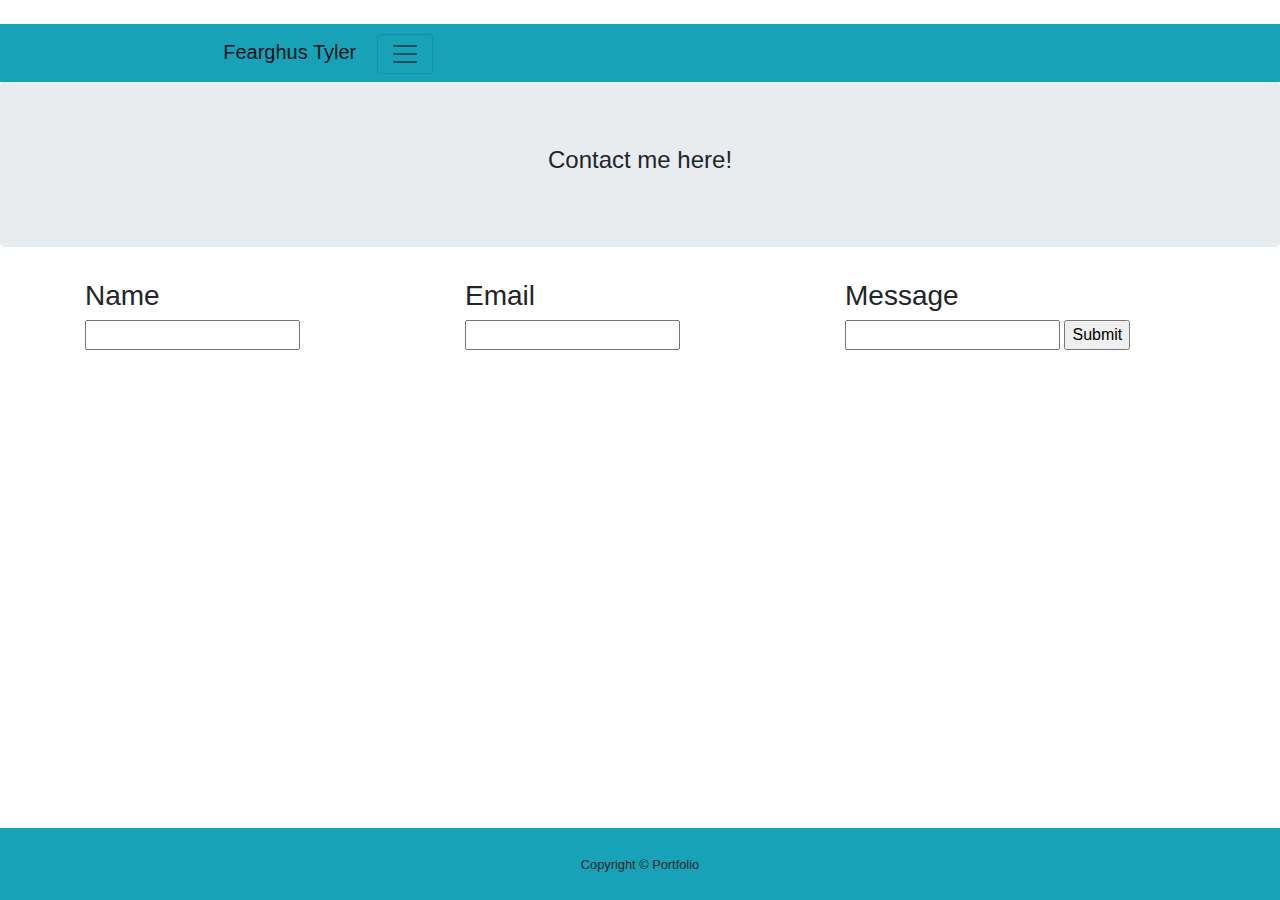
==== contact.html @ a7b25407 "BTP" ====
<!DOCTYPE html>
<html lang="en-us">

<head>
  <meta charset="UTF-8">
  <title>Bootstrap-Portfolio</title>
  <link rel="stylesheet" type="text/css" href="./style.css">
  <meta name="viewport" content="width=device-width, initial-scale=1">
  <link rel="stylesheet" href="https://maxcdn.bootstrapcdn.com/bootstrap/4.0.0/css/bootstrap.min.css">
</head>

<body class="d-flex flex-column">
  <div id="page-content">
    <div class="container text-center">
      <div class="row justify-content-center">
        <div class="col-md-7">
          <h1 class="font-weight-light mt-4 text-white">
        </div>
      </div>
    </div>
  </div>
  <nav class="navbar navbar-light bg-info">
    <div class="col-sm-6 text-center">
      <a class="navbar-brand" href="#">Fearghus Tyler</a>
      <button class="navbar-toggler" type="button" data-toggle="collapse" data-target="#navbarNavDropdown"
        aria-controls="navbarNavDropdown" aria-expanded="false" aria-label="Toggle navigation">
        <span class="navbar-toggler-icon"></span>
      </button>
    </div>
    <div class="collapse navbar-collapse" id="navbarNavDropdown">
      <div class="col-sm-7 text-center">
        <ul class="navbar-nav ml-auto">
          <li class="nav-item active">
            <a class="nav-link" href="./contact.html">Contact <span class="sr-only">(current)</span></a>
          </li>
          <li class="nav-item">
            <a class="nav-link" href="./portfolio.html">Portfolio</a>
          </li>
          <li class="nav-item">
            <a class="nav-link" href="./index.html">About Me</a>
          </li>
        </ul>
      </div>
    </div>
  </nav>
  <div class="jumbotron text-center">
    <h4>Contact me here!</h4>
  </div>
  <div class="container">
    <div class="row">
      <div class="col-sm-4">
        <h3>Name</h3>
        <input type="text" name="Name">
      </div>
      <div class="col-sm-4">
        <h3>Email</h3>
        <input type="text" name="Email">
      </div>
      <div class="col-sm-4">
        <h3>Message</h3>
        <form method="post" action="mailto:Fearghus333@gmail.com">
          <input type="text" name="Message">
          <input type="submit" value="Submit" /><br />
        </form>
      </div>
    </div>
  </div>
  </div>
  <footer class="py-4 bg-info text-white-50 fixed-bottom">
    <div class="container text-center">
      <small>Copyright &copy; Portfolio</small>
    </div>
  </footer>
  <script src="https://code.jquery.com/jquery-3.3.1.slim.min.js"
    integrity="sha384-q8i/X+965DzO0rT7abK41JStQIAqVgRVzpbzo5smXKp4YfRvH+8abtTE1Pi6jizo"
    crossorigin="anonymous"></script>
  <script src="https://cdnjs.cloudflare.com/ajax/libs/popper.js/1.14.7/umd/popper.min.js"
    integrity="sha384-UO2eT0CpHqdSJQ6hJty5KVphtPhzWj9WO1clHTMGa3JDZwrnQq4sF86dIHNDz0W1"
    crossorigin="anonymous"></script>
  <script src="https://stackpath.bootstrapcdn.com/bootstrap/4.3.1/js/bootstrap.min.js"
    integrity="sha384-JjSmVgyd0p3pXB1rRibZUAYoIIy6OrQ6VrjIEaFf/nJGzIxFDsf4x0xIM+B07jRM"
    crossorigin="anonymous"></script>
</body>

</html>
---- style.css ----
@media (max-width: 640px) { 
  body { color:white;
    background-image: url("./istockphoto-621391550-612x612.jpg")
  }
 .container {color:white;}
}
@media (max-width: 768px) {
  .me { color:white;
    text-overflow: "ellipsis";
 background-image: url("./water-1330252_1920.jpg")
  }
}
@media (max-width: 980px) {
 body {
  background-image: url("./water-1330252_1920.jpg")
 }
}
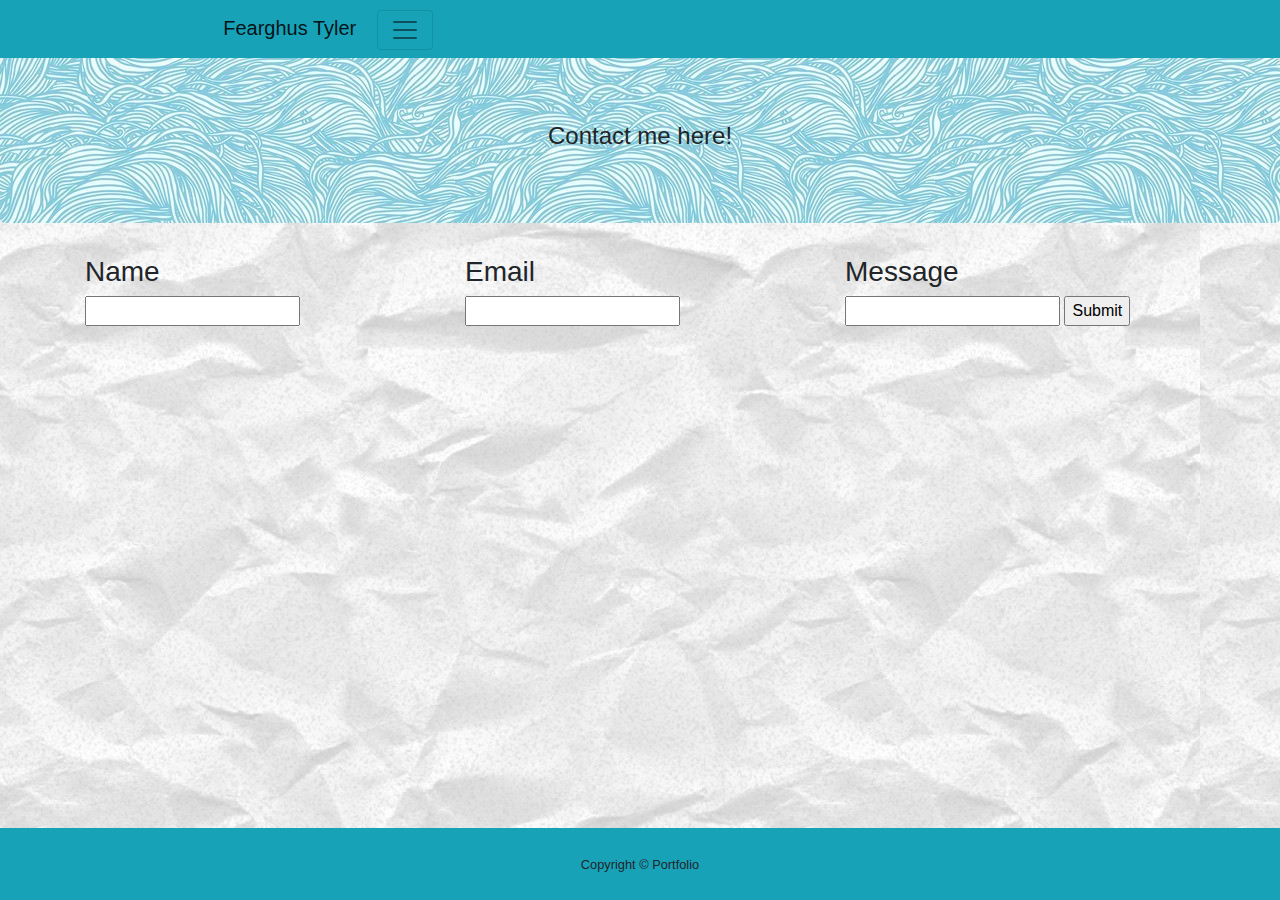
==== commit 27a42473: "update3" ====
--- a/contact.html
+++ b/contact.html
@@ -10,15 +10,6 @@
 </head>
 
 <body class="d-flex flex-column">
-  <div id="page-content">
-    <div class="container text-center">
-      <div class="row justify-content-center">
-        <div class="col-md-7">
-          <h1 class="font-weight-light mt-4 text-white">
-        </div>
-      </div>
-    </div>
-  </div>
   <nav class="navbar navbar-light bg-info">
     <div class="col-sm-6 text-center">
       <a class="navbar-brand" href="#">Fearghus Tyler</a>
@@ -59,7 +50,7 @@
       <div class="col-sm-4">
         <h3>Message</h3>
         <form method="post" action="mailto:Fearghus333@gmail.com">
-          <input type="text" name="Message">
+          <input type="text" name="Email" name="Name" name="Message">
           <input type="submit" value="Submit" /><br />
         </form>
       </div>
--- a/style.css
+++ b/style.css
@@ -1,8 +1,16 @@
+body{ 
+  background-image: url("./images/3sTDBS.jpg") 
+}
+.jumbotron{
+  background-image: url("./images/download.jpg")
+}
+
 @media (max-width: 640px) { 
   body { color:white;
     background-image: url("./istockphoto-621391550-612x612.jpg")
   }
- .container {color:white;}
+ .container {color:white;
+}
 }
 @media (max-width: 768px) {
   .me { color:white;
@@ -14,4 +22,6 @@
  body {
   background-image: url("./water-1330252_1920.jpg")
  }
-}+}
+
+
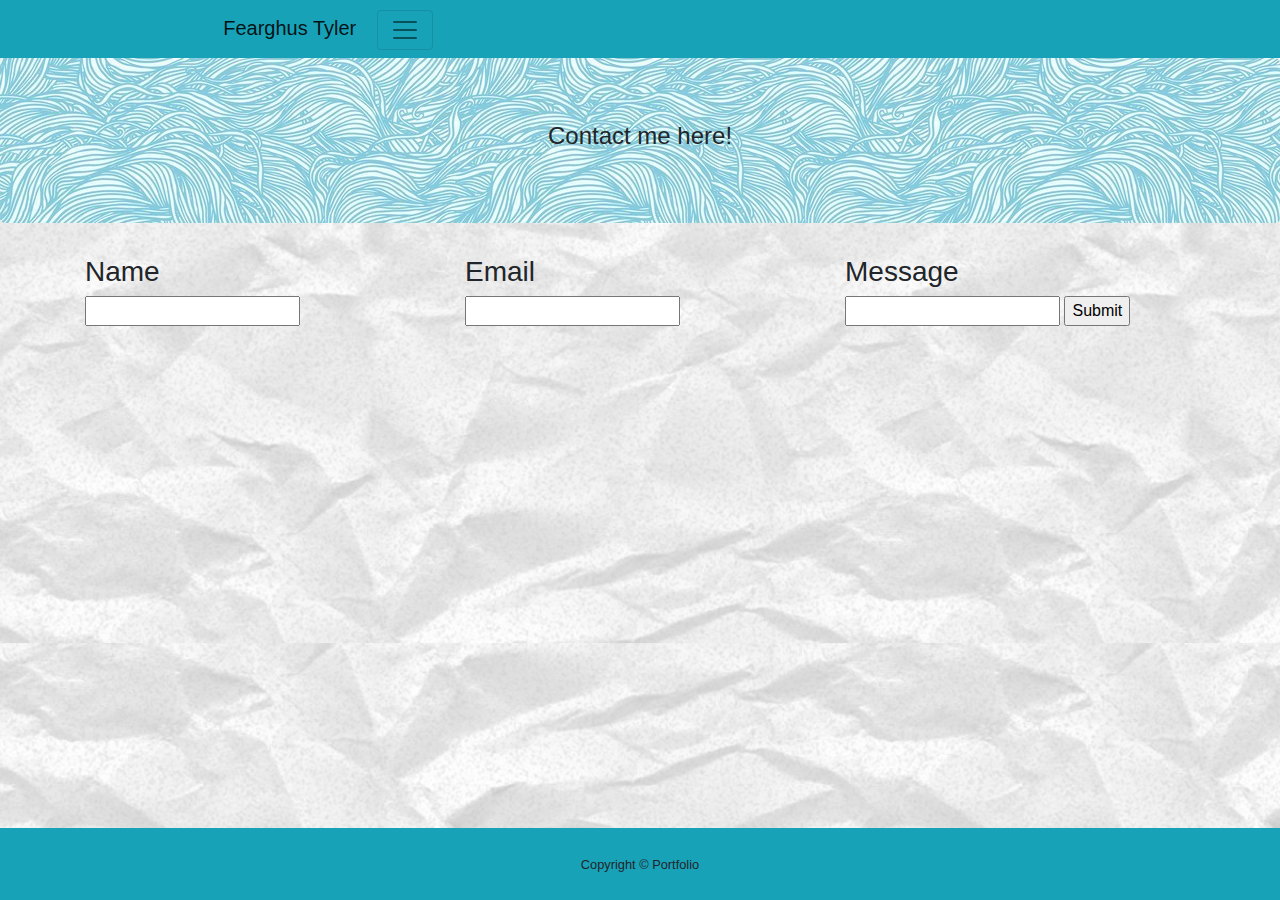
==== commit 64d9335b: "fear5" ====
--- a/contact.html
+++ b/contact.html
@@ -56,7 +56,7 @@
       </div>
     </div>
   </div>
-  </div>
+
   <footer class="py-4 bg-info text-white-50 fixed-bottom">
     <div class="container text-center">
       <small>Copyright &copy; Portfolio</small>
--- a/style.css
+++ b/style.css
@@ -1,5 +1,8 @@
 body{ 
-  background-image: url("./images/3sTDBS.jpg") 
+  background-image: url("./images/3sTDBS.jpg");
+  width:100%;
+  background-position: center;
+  background-size: cover;
 }
 .jumbotron{
   background-image: url("./images/download.jpg")
@@ -15,8 +18,17 @@
 @media (max-width: 768px) {
   .me { color:white;
     text-overflow: "ellipsis";
- background-image: url("./water-1330252_1920.jpg")
+ background-image: url("./water-1330252_1920.jpg");
+ background-position: center;
+ background-repeat: no-repeat;
+ background-size: cover;
   }
+   .footer{
+    background-image: url("./water-1330252_1920.jpg");
+    background-position: center;
+    background-repeat: no-repeat;
+    background-size: cover;
+   }
 }
 @media (max-width: 980px) {
  body {
@@ -25,3 +37,4 @@
 }
 
 
+
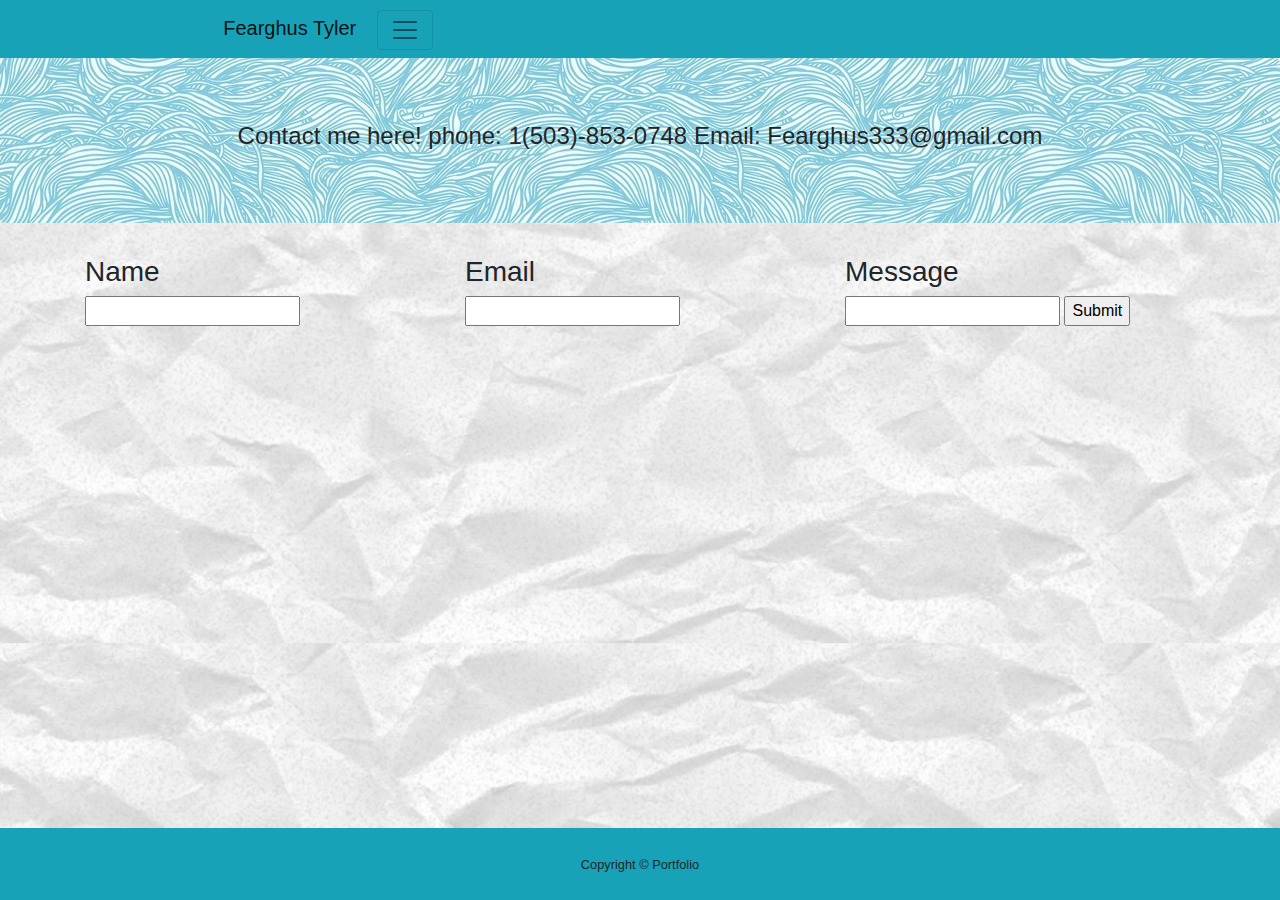
==== commit 53b9ead5: "portfolio update for more immersive technical help" ====
--- a/contact.html
+++ b/contact.html
@@ -35,28 +35,25 @@
     </div>
   </nav>
   <div class="jumbotron text-center">
-    <h4>Contact me here!</h4>
+    <h4>Contact me here! phone: 1(503)-853-0748 Email: Fearghus333@gmail.com</h4>
   </div>
   <div class="container">
-    <div class="row">
-      <div class="col-sm-4">
-        <h3>Name</h3>
-        <input type="text" name="Name">
-      </div>
-      <div class="col-sm-4">
-        <h3>Email</h3>
-        <input type="text" name="Email">
-      </div>
-      <div class="col-sm-4">
-        <h3>Message</h3>
-        <form method="post" action="mailto:Fearghus333@gmail.com">
+    <form method="post" action="mailto:Fearghus333@gmail.com">
+      <div class="row">
+        <div class="col-sm-4">
+          <h3>Name</h3>
+          <input type="text" name="Name">
+        </div>
+        <div class="col-sm-4">
+          <h3>Email</h3>
+          <input type="text" name="Email">
+        </div>
+        <div class="col-sm-4">
+          <h3>Message</h3>
           <input type="text" name="Email" name="Name" name="Message">
-          <input type="submit" value="Submit" /><br />
-        </form>
-      </div>
-    </div>
+          <input type="submit" value="Submit">
+    </form>
   </div>
-
   <footer class="py-4 bg-info text-white-50 fixed-bottom">
     <div class="container text-center">
       <small>Copyright &copy; Portfolio</small>
--- a/style.css
+++ b/style.css
@@ -10,7 +10,7 @@
 
 @media (max-width: 640px) { 
   body { color:white;
-    background-image: url("./istockphoto-621391550-612x612.jpg")
+    background-image: url("./images/istockphoto-621391550-612x612.jpg")
   }
  .container {color:white;
 }
@@ -18,13 +18,13 @@
 @media (max-width: 768px) {
   .me { color:white;
     text-overflow: "ellipsis";
- background-image: url("./water-1330252_1920.jpg");
+ background-image: url("./images/water-1330252_1920.jpg");
  background-position: center;
  background-repeat: no-repeat;
  background-size: cover;
   }
    .footer{
-    background-image: url("./water-1330252_1920.jpg");
+    background-image: url("./images/water-1330252_1920.jpg");
     background-position: center;
     background-repeat: no-repeat;
     background-size: cover;
@@ -32,7 +32,7 @@
 }
 @media (max-width: 980px) {
  body {
-  background-image: url("./water-1330252_1920.jpg")
+  background-image: url("./images/water-1330252_1920.jpg")
  }
 }
 
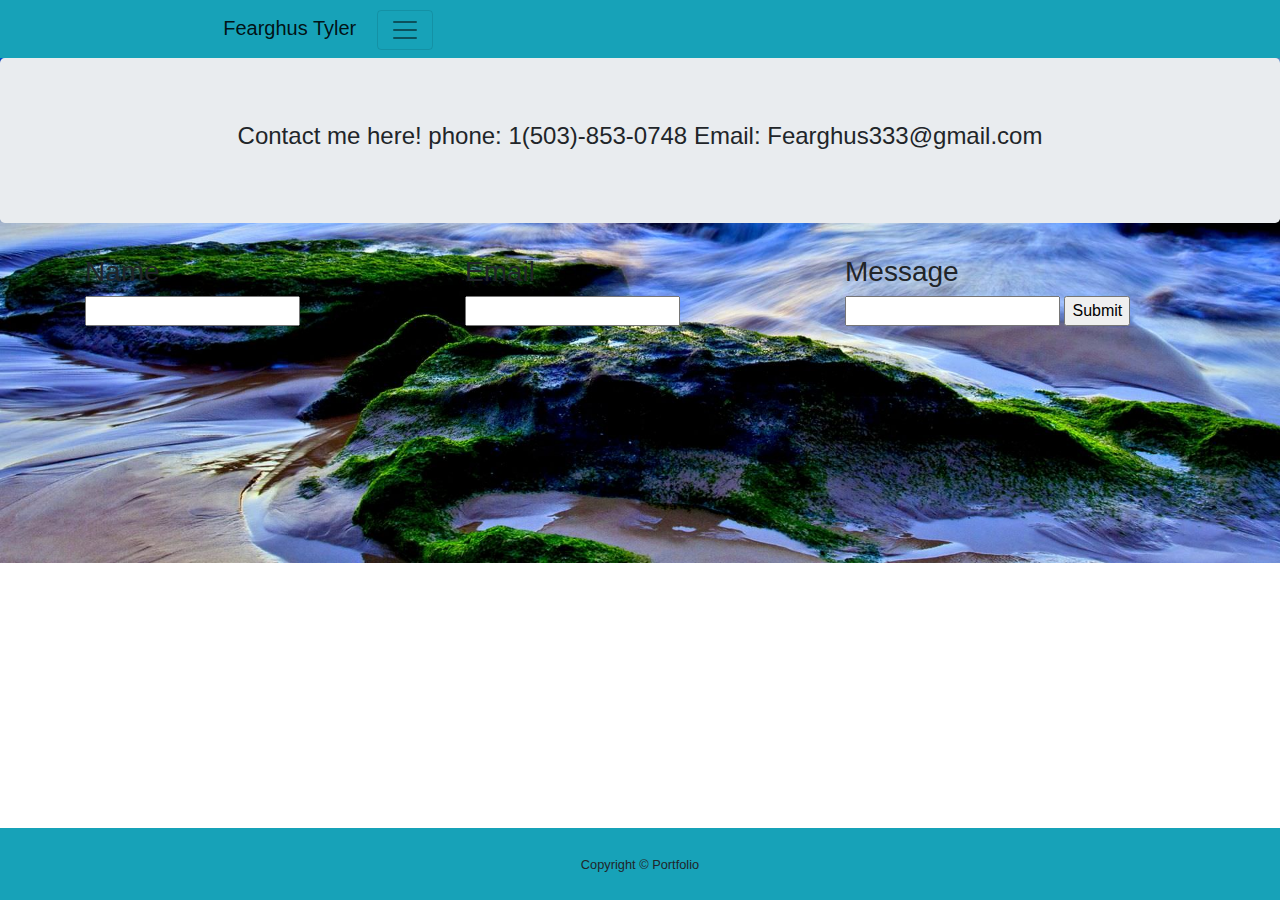
==== commit 1738dd0c: "updated images and files" ====
--- a/contact.html
+++ b/contact.html
@@ -40,7 +40,7 @@
   <div class="container">
     <form method="post" action="mailto:Fearghus333@gmail.com">
       <div class="row">
-        <div class="col-sm-4">
+        <div class="col">
           <h3>Name</h3>
           <input type="text" name="Name">
         </div>
--- a/style.css
+++ b/style.css
@@ -1,16 +1,20 @@
 body{ 
-  background-image: url("./images/3sTDBS.jpg");
+  background-image: url("./images/water-1330252_1920.jpg");
   width:100%;
   background-position: center;
   background-size: cover;
-}
-.jumbotron{
-  background-image: url("./images/download.jpg")
+  background-repeat: no-repeat;
+  color:whitesmoke
 }
 
+.anchor-font {
+  color:whitesmoke;
+  font-size: 30;
+}
 @media (max-width: 640px) { 
   body { color:white;
-    background-image: url("./images/istockphoto-621391550-612x612.jpg")
+    background-image: url("./images/water-1330252_1920.jpg");
+    border:30px
   }
  .container {color:white;
 }
@@ -21,13 +25,11 @@
  background-image: url("./images/water-1330252_1920.jpg");
  background-position: center;
  background-repeat: no-repeat;
- background-size: cover;
   }
    .footer{
     background-image: url("./images/water-1330252_1920.jpg");
     background-position: center;
     background-repeat: no-repeat;
-    background-size: cover;
    }
 }
 @media (max-width: 980px) {
@@ -38,3 +40,5 @@
 
 
 
+
+
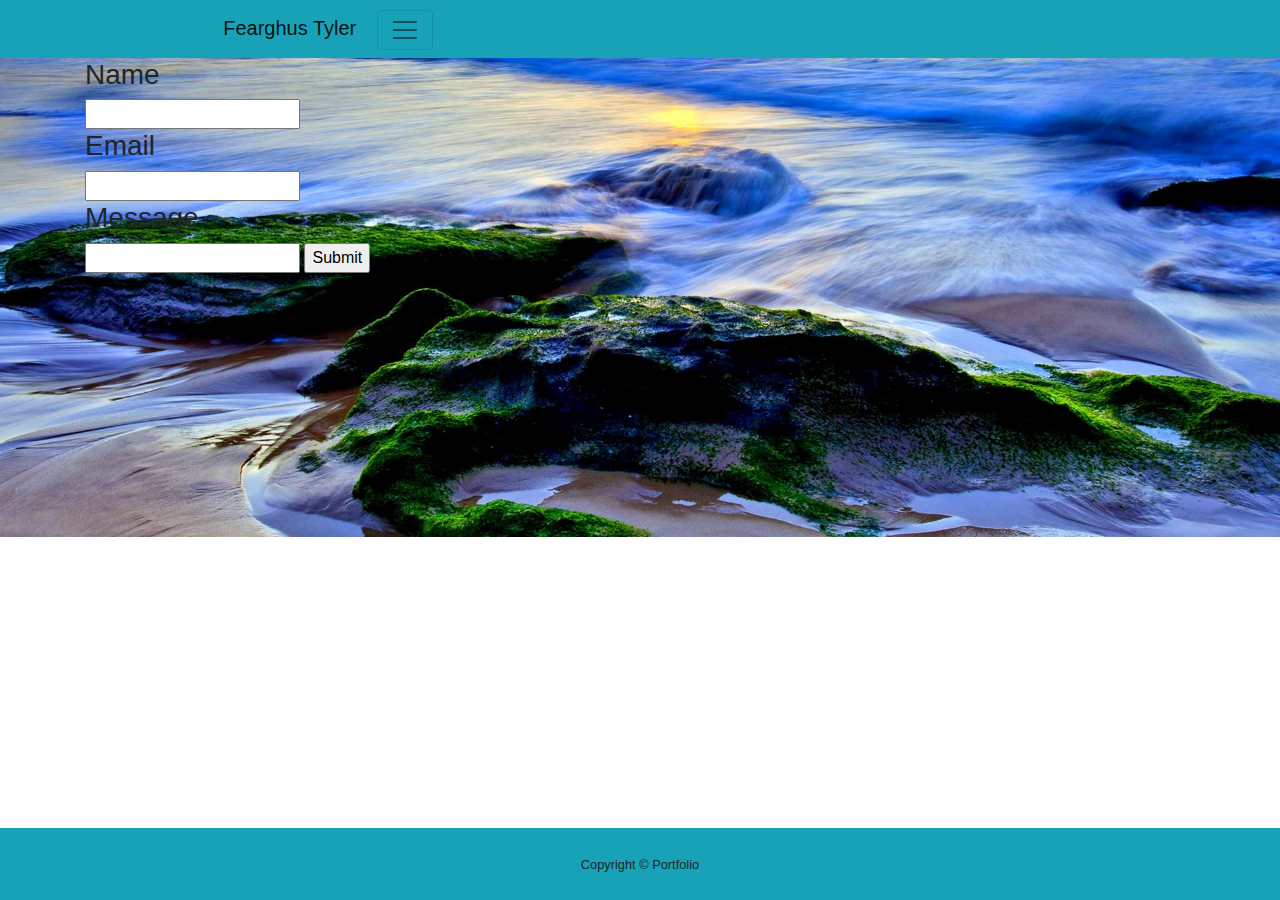
==== commit cd0d7e1f: "updatedimage" ====
--- a/contact.html
+++ b/contact.html
@@ -34,21 +34,14 @@
       </div>
     </div>
   </nav>
-  <div class="jumbotron text-center">
-    <h4>Contact me here! phone: 1(503)-853-0748 Email: Fearghus333@gmail.com</h4>
-  </div>
   <div class="container">
     <form method="post" action="mailto:Fearghus333@gmail.com">
       <div class="row">
         <div class="col">
           <h3>Name</h3>
           <input type="text" name="Name">
-        </div>
-        <div class="col-sm-4">
           <h3>Email</h3>
           <input type="text" name="Email">
-        </div>
-        <div class="col-sm-4">
           <h3>Message</h3>
           <input type="text" name="Email" name="Name" name="Message">
           <input type="submit" value="Submit">
--- a/style.css
+++ b/style.css
@@ -1,3 +1,11 @@
+.me{
+letter-spacing: 4px;
+color:whitesmoke;
+font-size: large;
+font-style: oblique;
+text-shadow: 2px 2px black;
+
+}
 body{ 
   background-image: url("./images/water-1330252_1920.jpg");
   width:100%;
@@ -6,35 +14,36 @@
   background-repeat: no-repeat;
   color:whitesmoke
 }
-
+.jumbotron{
+  font-style: italic;
+}
 .anchor-font {
   color:whitesmoke;
   font-size: 30;
 }
-@media (max-width: 640px) { 
-  body { color:white;
-    background-image: url("./images/water-1330252_1920.jpg");
-    border:30px
-  }
- .container {color:white;
-}
-}
+
 @media (max-width: 768px) {
   .me { color:white;
     text-overflow: "ellipsis";
  background-image: url("./images/water-1330252_1920.jpg");
  background-position: center;
  background-repeat: no-repeat;
+ background-size: cover;
+
   }
    .footer{
     background-image: url("./images/water-1330252_1920.jpg");
     background-position: center;
     background-repeat: no-repeat;
+    background-size: cover;
    }
 }
 @media (max-width: 980px) {
  body {
-  background-image: url("./images/water-1330252_1920.jpg")
+  background-image: url("./images/water-1330252_1920.jpg");
+  background-position: center;
+  background-repeat: no-repeat;
+  background-size: cover;
  }
 }
 
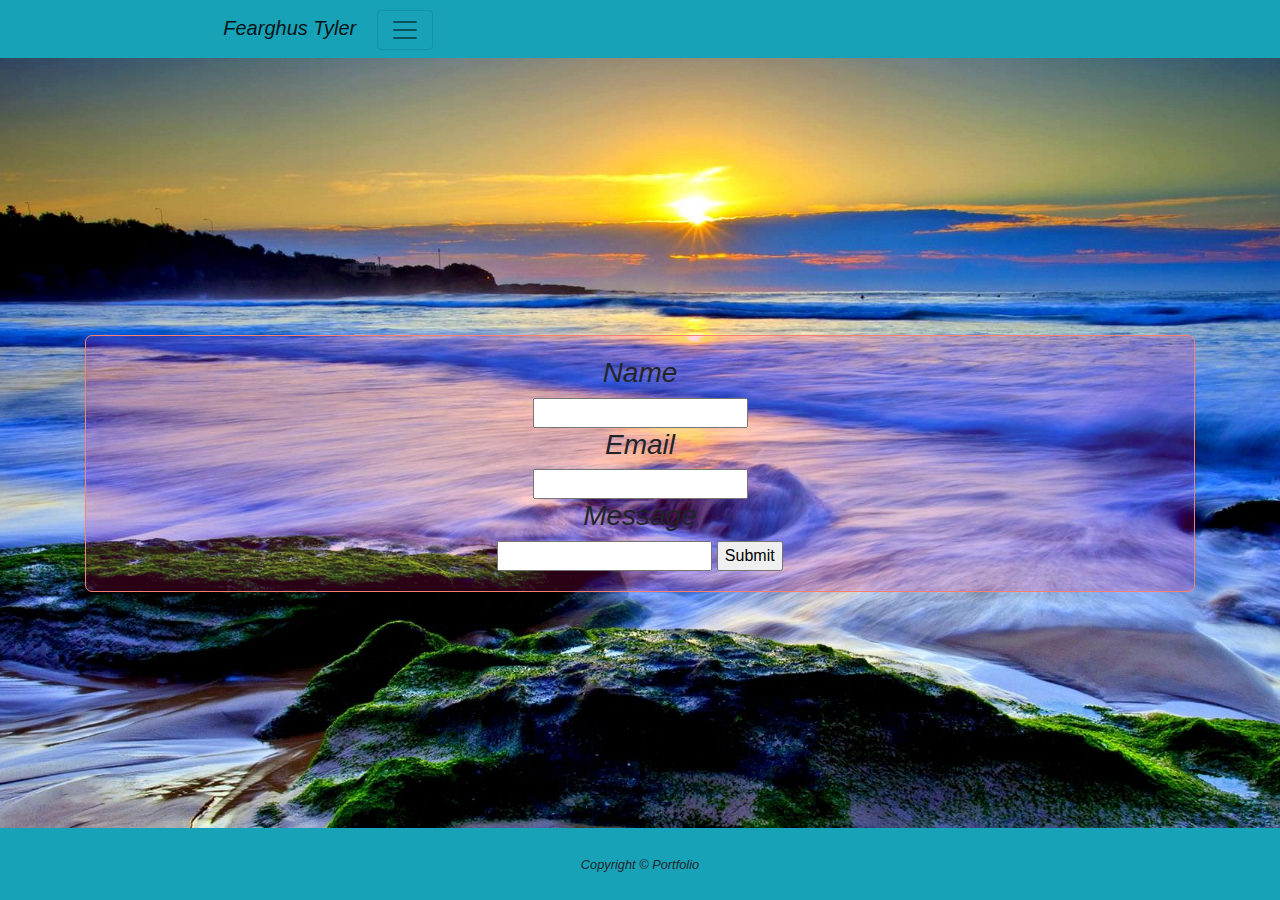
==== commit 0641b39e: "yes" ====
--- a/contact.html
+++ b/contact.html
@@ -34,8 +34,8 @@
       </div>
     </div>
   </nav>
-  <div class="container">
-    <form method="post" action="mailto:Fearghus333@gmail.com">
+  <div class="container jank">
+    <form class="box" method="post" action="mailto:Fearghus333@gmail.com">
       <div class="row">
         <div class="col">
           <h3>Name</h3>
@@ -45,13 +45,15 @@
           <h3>Message</h3>
           <input type="text" name="Email" name="Name" name="Message">
           <input type="submit" value="Submit">
+        </div>
+      </div>
     </form>
+    <footer class="py-4 bg-info text-white-50 fixed-bottom">
+      <div class="container text-center">
+        <small>Copyright &copy; Portfolio</small>
+      </div>
+    </footer>
   </div>
-  <footer class="py-4 bg-info text-white-50 fixed-bottom">
-    <div class="container text-center">
-      <small>Copyright &copy; Portfolio</small>
-    </div>
-  </footer>
   <script src="https://code.jquery.com/jquery-3.3.1.slim.min.js"
     integrity="sha384-q8i/X+965DzO0rT7abK41JStQIAqVgRVzpbzo5smXKp4YfRvH+8abtTE1Pi6jizo"
     crossorigin="anonymous"></script>
--- a/style.css
+++ b/style.css
@@ -1,10 +1,22 @@
+html{
+  height:100%;
+  font-style: oblique;
+
+}
+
 .me{
 letter-spacing: 4px;
 color:whitesmoke;
 font-size: large;
 font-style: oblique;
 text-shadow: 2px 2px black;
-
+}
+.me img{
+  border:solid 1px black;
+border-radius: 7px;
+background:rgba(128, 128, 128, 0.322);
+padding:20px;
+margin-top: 25%;
 }
 body{ 
   background-image: url("./images/water-1330252_1920.jpg");
@@ -12,7 +24,9 @@
   background-position: center;
   background-size: cover;
   background-repeat: no-repeat;
-  color:whitesmoke
+  color:whitesmoke;
+  font-style: oblique;
+
 }
 .jumbotron{
   font-style: italic;
@@ -47,7 +61,14 @@
  }
 }
 
+.jank{
+text-align: center;
+}
 
+.box{
+  border:solid 1px salmon;
+border-radius: 7px;
+background:rgba(255, 0, 128, 0.164);
+padding:20px;
+margin-top: 25%;}
 
-
-
